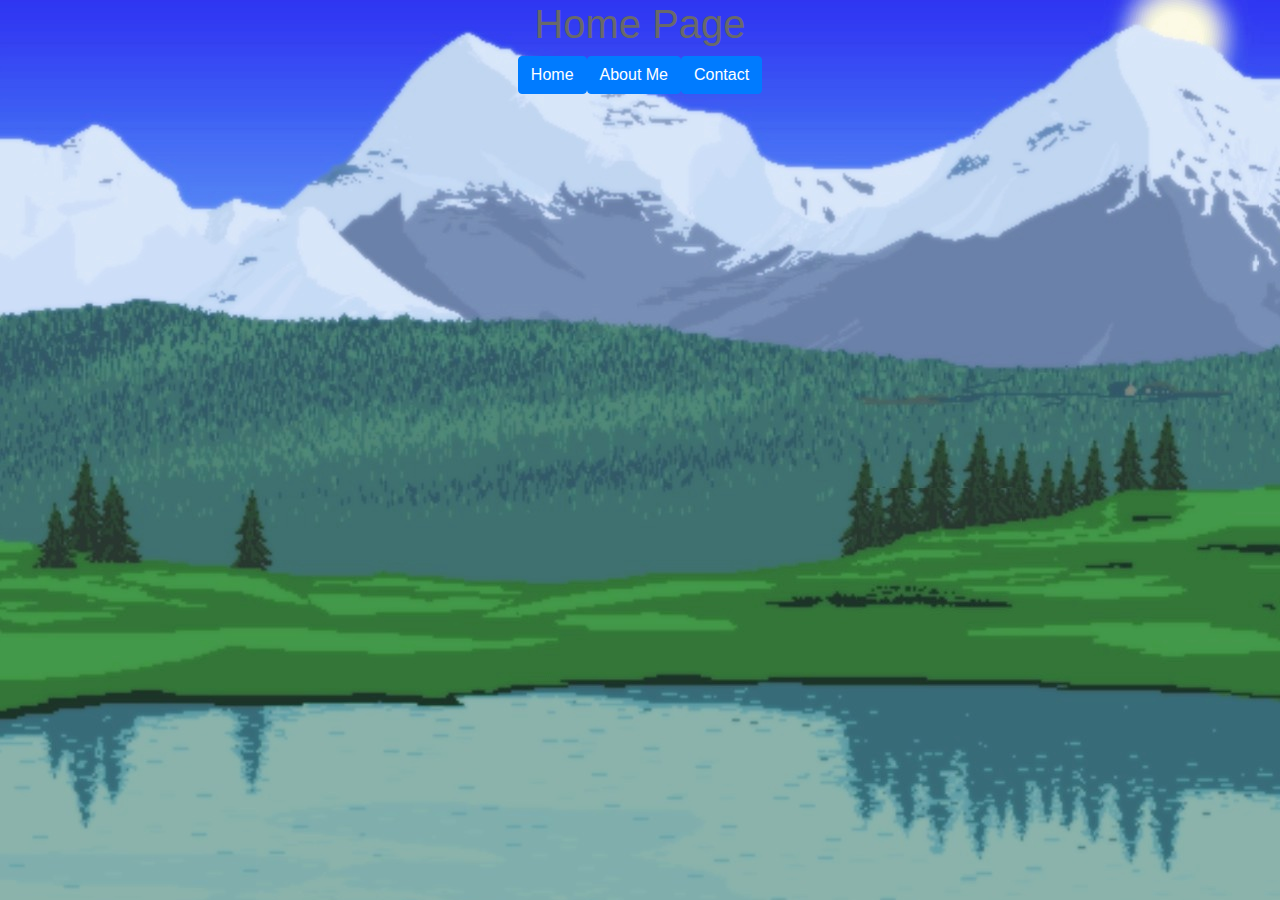
==== index.html @ d2b459ad "Second Commit" ====
<!DOCTYPE html>
<html>
<head>
	<title>Link the pages</title>
	<link rel="stylesheet" type="text/css" href="style.css">
	<link rel="stylesheet" type="text/css" href="https://stackpath.bootstrapcdn.com/bootstrap/4.1.1/css/bootstrap.min.css">
</head>
<style class="bg">
body {
background-image: url("images/overworld.jpeg");

}
</style>
</body>
	<font size="6" color="dimgray">
    <nav>
  <h1>Home Page</h1>
</nav>
  <div>
  <a class="btn btn-primary" class="links" href= role="button">Home</a>
   <a class="btn btn-primary" class="links" href="about.html" role="button">About Me</a>
    <a class="btn btn-primary" class="links" href="contact.html" role="button">Contact</a>
  </div>
</body>
</html>
---- style.css ----
h1 { 
	size:  large;
	color: dimgray;
	text-align: center;
}

img {
	width: 200px; 
	height: 200px;
}

ul {color: green; text-align: center;}

ol {color: red;}

body {height: 100%}

html {height: 100%;}

div {display: flex;
  align-items: center;
  justify-content: center;
}
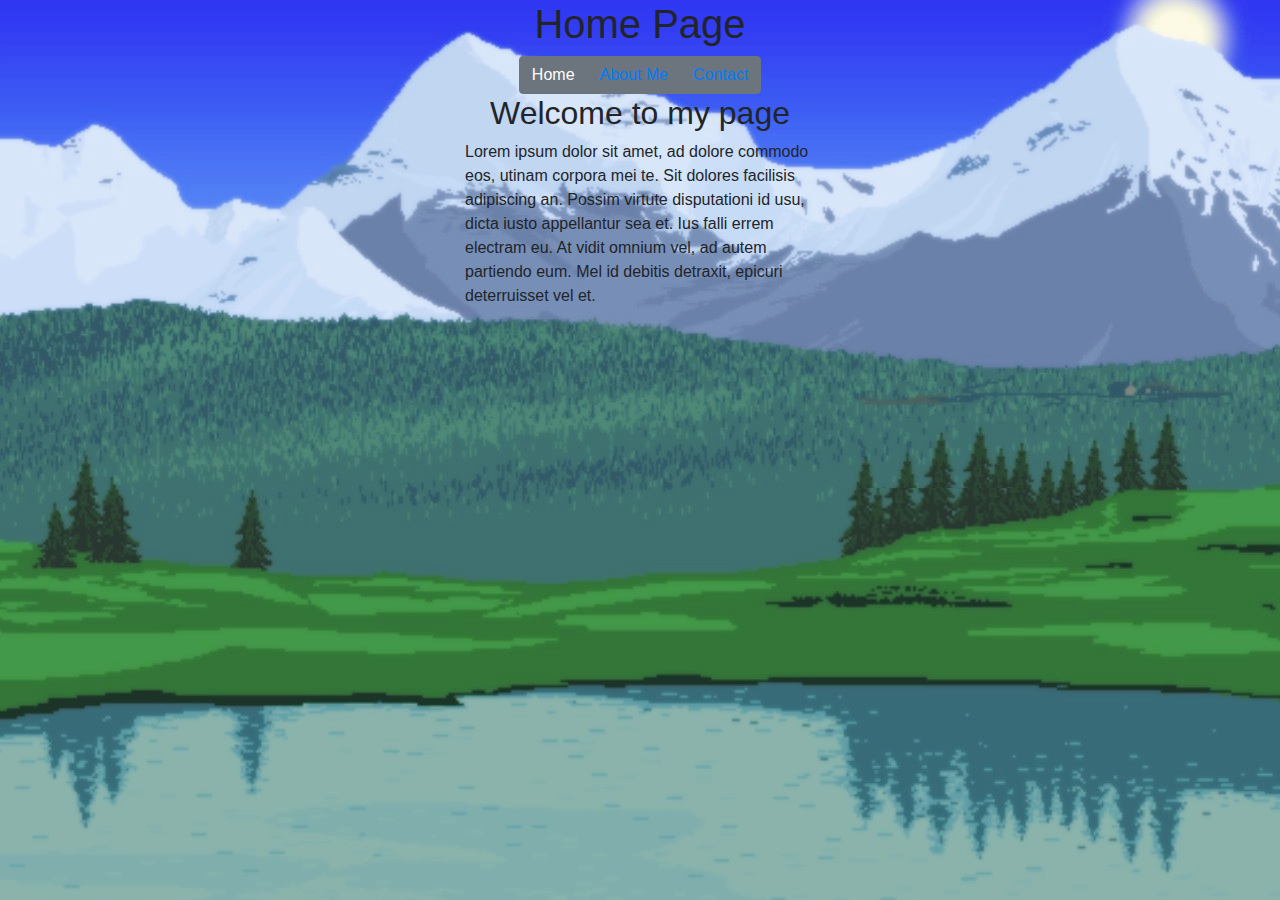
==== commit fa6510c5: "Portfolio Version 2" ====
--- a/index.html
+++ b/index.html
@@ -12,14 +12,30 @@
 }
 </style>
 </body>
-	<font size="6" color="dimgray">
-    <nav>
+	<font size="6">
   <h1>Home Page</h1>
+</font>
+  <nav class="container">
+    <nav class="row">
+  <div class="col">
+  <div class="btn-group" role="group" aria-label="Basic example">
+  <button type="button" class="btn btn-secondary">Home</button>
+  <button type="button" class="btn btn-secondary"><a class="links" href="about.html">About Me</a></button>
+  <button type="button" class="btn btn-secondary"><a class="links" href="contact.html">Contact</a></button>
+</div>
+</div>
 </nav>
-  <div>
-  <a class="btn btn-primary" class="links" href= role="button">Home</a>
-   <a class="btn btn-primary" class="links" href="about.html" role="button">About Me</a>
-    <a class="btn btn-primary" class="links" href="contact.html" role="button">Contact</a>
-  </div>
+</nav>
+
+<h2>Welcome to my page</h2>
+  <div class="container">
+  <div class="row">
+    <div class="col-4">
+<p>
+Lorem ipsum dolor sit amet, ad dolore commodo eos, utinam corpora mei te. Sit dolores facilisis adipiscing an. Possim virtute disputationi id usu, dicta iusto appellantur sea et. Ius falli errem electram eu. At vidit omnium vel, ad autem partiendo eum. Mel id debitis detraxit, epicuri deterruisset vel et.</p>
+</div>
+</div>
+</div>
+
 </body>
 </html>--- a/style.css
+++ b/style.css
@@ -1,23 +1,28 @@
-h1 { 
-	size:  large;
-	color: dimgray;
-	text-align: center;
+h1 {display: flex;
+  align-items: center;
+  justify-content: center;
+	
 }
 
 img {
+	position: center;
 	width: 200px; 
 	height: 200px;
 }
 
 ul {color: green; text-align: center;}
-
 ol {color: red;}
-
-body {height: 100%}
-
+body {height: 100%
+}
 html {height: 100%;}
+li { }
+a.links {display: inline-block;
+              position: relative;}
 
 div {display: flex;
   align-items: center;
   justify-content: center;
 }
+h2 {display: flex;
+  align-items: center;
+  justify-content: center;}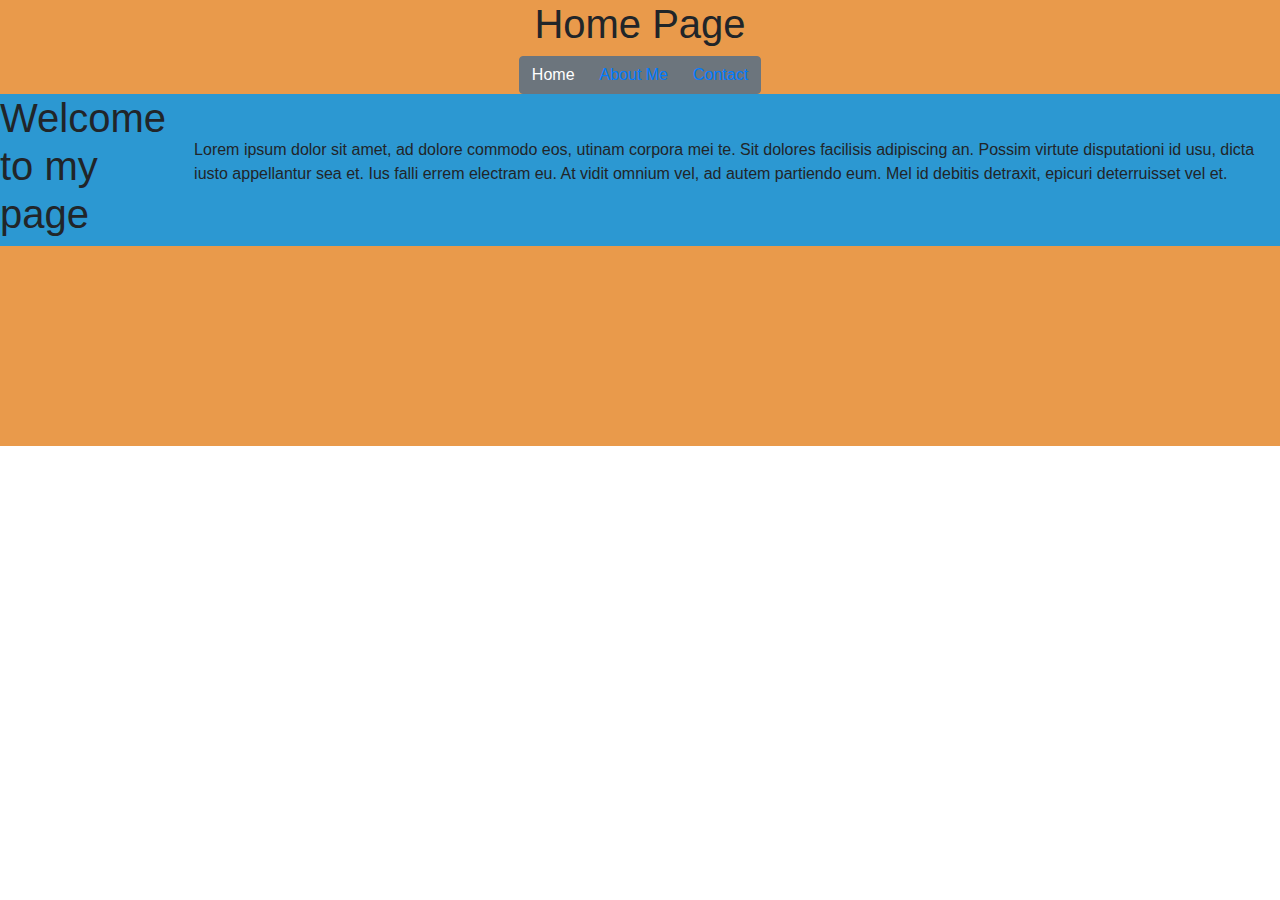
==== commit 2a596697: "first attempt at emulating marvel design" ====
--- a/index.html
+++ b/index.html
@@ -5,16 +5,13 @@
 	<link rel="stylesheet" type="text/css" href="style.css">
 	<link rel="stylesheet" type="text/css" href="https://stackpath.bootstrapcdn.com/bootstrap/4.1.1/css/bootstrap.min.css">
 </head>
-<style class="bg">
-body {
-background-image: url("images/overworld.jpeg");
 
-}
-</style>
-</body>
+<body>
+<header class="bg">
 	<font size="6">
   <h1>Home Page</h1>
 </font>
+
   <nav class="container">
     <nav class="row">
   <div class="col">
@@ -26,16 +23,26 @@
 </div>
 </nav>
 </nav>
+</header>
 
-<h2>Welcome to my page</h2>
-  <div class="container">
-  <div class="row">
-    <div class="col-4">
+<div class="bg2">
+
+
+
+<h1>Welcome to my page</h1>
+  
+  
 <p>
 Lorem ipsum dolor sit amet, ad dolore commodo eos, utinam corpora mei te. Sit dolores facilisis adipiscing an. Possim virtute disputationi id usu, dicta iusto appellantur sea et. Ius falli errem electram eu. At vidit omnium vel, ad autem partiendo eum. Mel id debitis detraxit, epicuri deterruisset vel et.</p>
-</div>
-</div>
+
+
 </div>
 
+<footer class="bg">
+  
+
+
+
+</footer>
 </body>
 </html>--- a/style.css
+++ b/style.css
@@ -1,4 +1,10 @@
-h1 {display: flex;
+body {height: 100%;
+}
+html {height: 100%;}
+
+/*add seperate class for title*/
+h1 {
+  display: flex;
   align-items: center;
   justify-content: center;
 	
@@ -12,10 +18,7 @@
 
 ul {color: green; text-align: center;}
 ol {color: red;}
-body {height: 100%
-}
-html {height: 100%;}
-li { }
+
 a.links {display: inline-block;
               position: relative;}
 
@@ -23,6 +26,15 @@
   align-items: center;
   justify-content: center;
 }
-h2 {display: flex;
-  align-items: center;
-  justify-content: center;}+h2 {
+  margin-left: }
+
+.bg {background-color: #E99A4B;
+           width: 100%;}
+
+.bg2 {background-color: #2C98D2;
+       }
+
+footer {height: 200px;}
+
+i {position: center;}
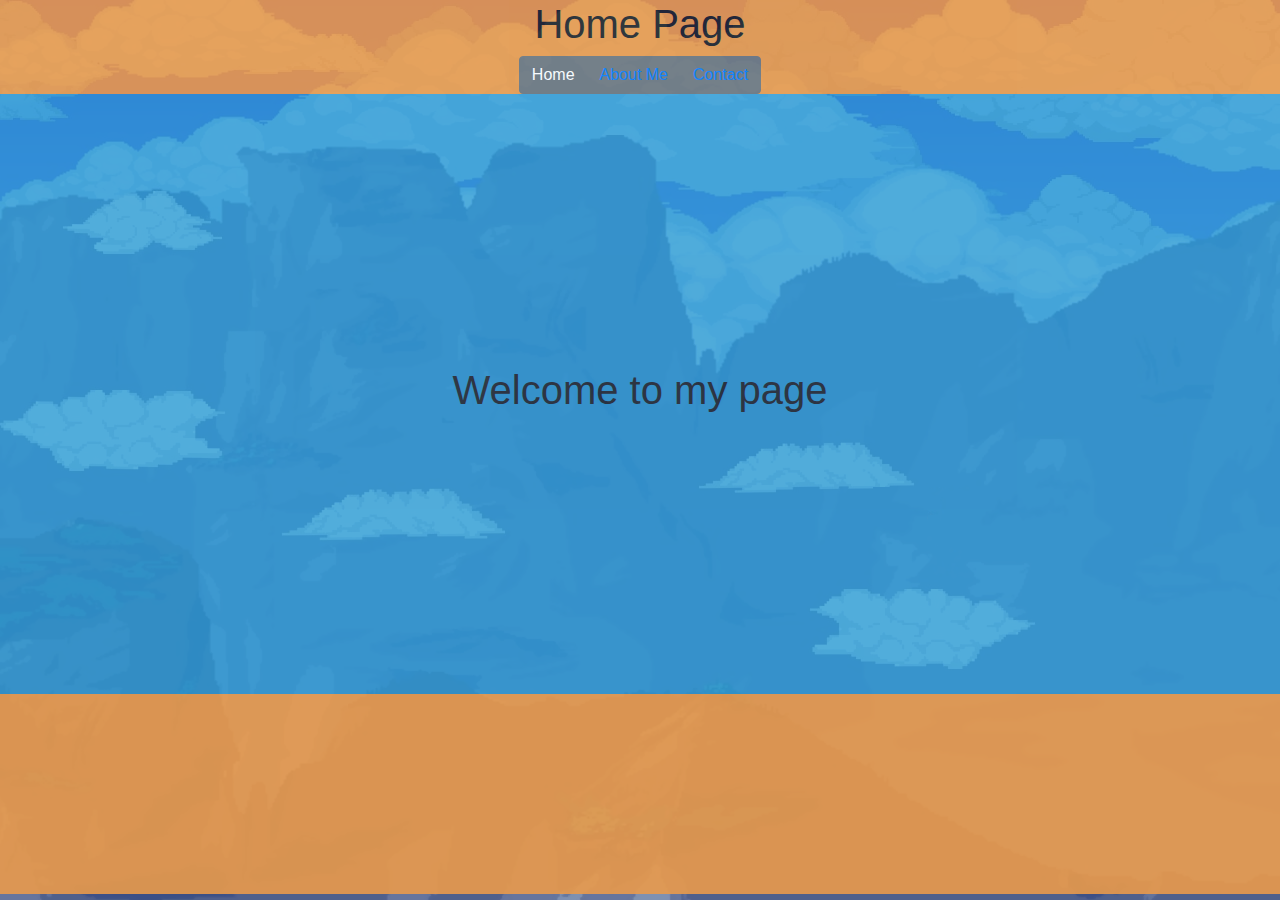
==== commit 1a37d7bf: "fixed up background, added transparency." ====
--- a/index.html
+++ b/index.html
@@ -1,15 +1,23 @@
 <!DOCTYPE html>
 <html>
 <head>
-	<title>Link the pages</title>
+	<title>Home</title>
+  <link rel="stylesheet" href="https://use.fontawesome.com/releases/v5.0.13/css/all.css" integrity="sha384-DNOHZ68U8hZfKXOrtjWvjxusGo9WQnrNx2sqG0tfsghAvtVlRW3tvkXWZh58N9jp" crossorigin="anonymous">
 	<link rel="stylesheet" type="text/css" href="style.css">
 	<link rel="stylesheet" type="text/css" href="https://stackpath.bootstrapcdn.com/bootstrap/4.1.1/css/bootstrap.min.css">
 </head>
 
+<style>
+body {
+background-image: url("images/canyon.png");
+
+}
+</style>
+
 <body>
 <header class="bg">
-	<font size="6">
-  <h1>Home Page</h1>
+	<font>
+  <h1 class="hh1">Home Page</h1>
 </font>
 
   <nav class="container">
@@ -33,15 +41,15 @@
   
   
 <p>
-Lorem ipsum dolor sit amet, ad dolore commodo eos, utinam corpora mei te. Sit dolores facilisis adipiscing an. Possim virtute disputationi id usu, dicta iusto appellantur sea et. Ius falli errem electram eu. At vidit omnium vel, ad autem partiendo eum. Mel id debitis detraxit, epicuri deterruisset vel et.</p>
+</p>
 
 
 </div>
 
 <footer class="bg">
-  
 
-
+<a href="https://github.com/Kenc1099"><i class="fab fa-github-square"></i></a>
+  <a href="https://www.linkedin.com/in/kendrick-campusano-4071a5163/"><i class="fab fa-linkedin"></i></a>  
 
 </footer>
 </body>
--- a/style.css
+++ b/style.css
@@ -1,9 +1,8 @@
-body {height: 100%;
+body {
 }
-html {height: 100%;}
+html {}
 
-/*add seperate class for title*/
-h1 {
+.hh1 {
   display: flex;
   align-items: center;
   justify-content: center;
@@ -12,29 +11,34 @@
 
 img {
 	position: center;
-	width: 200px; 
-	height: 200px;
+	width: 300px; 
+	height: 500px;
 }
 
 ul {color: green; text-align: center;}
 ol {color: red;}
 
-a.links {display: inline-block;
-              position: relative;}
+
 
 div {display: flex;
   align-items: center;
   justify-content: center;
 }
-h2 {
-  margin-left: }
 
 .bg {background-color: #E99A4B;
-           width: 100%;}
+           width: 100%;
+    opacity: 0.9;}
 
 .bg2 {background-color: #2C98D2;
+      height: 600px;
+      opacity: 0.8;
        }
 
 footer {height: 200px;}
 
-i {position: center;}
+i {color: #2C98D2;
+  font-size: 60px;
+  position: relative;
+  left: 45%;
+  opacity: 3.0;
+ }
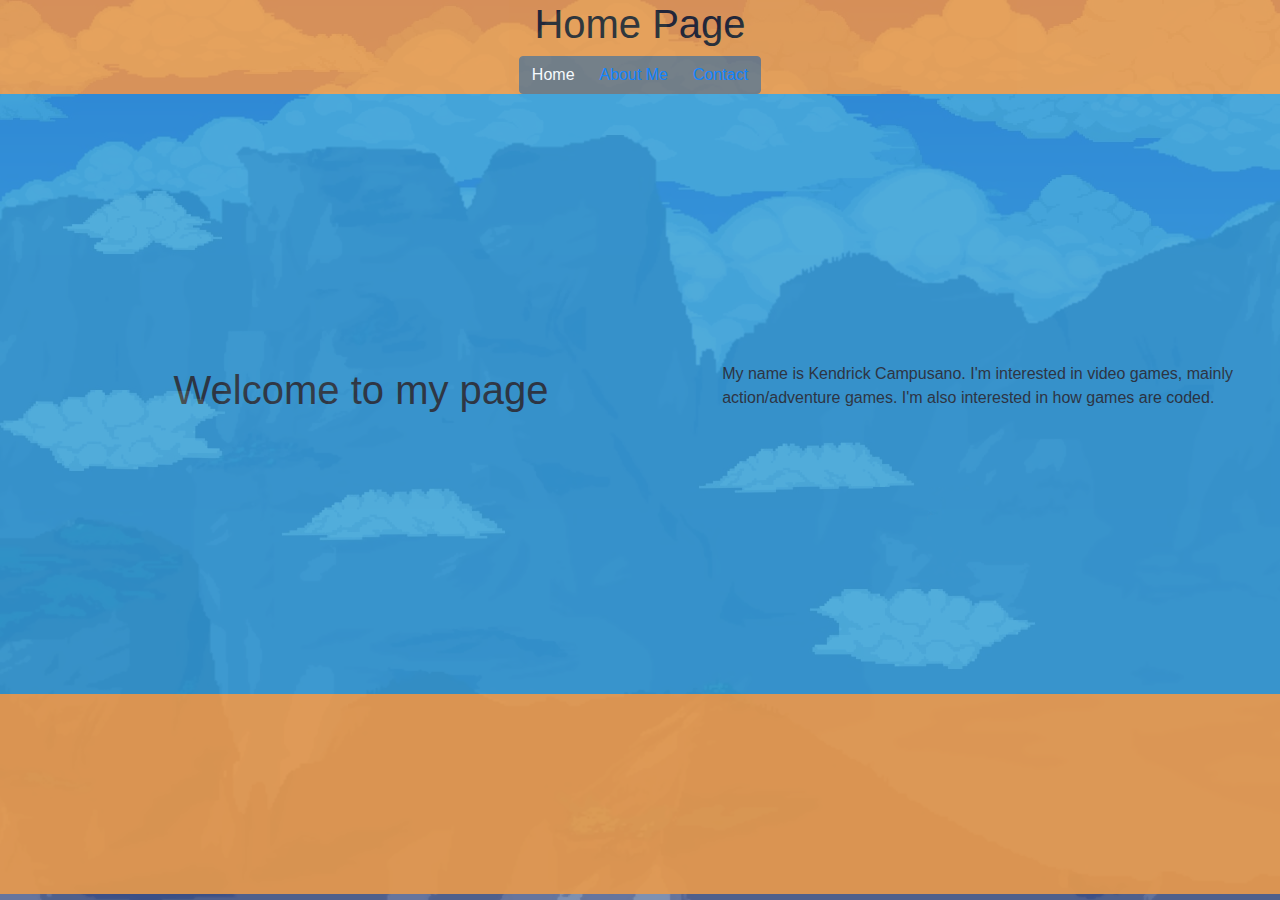
==== commit 59345f90: "changed about me page" ====
--- a/index.html
+++ b/index.html
@@ -36,11 +36,15 @@
 <div class="bg2">
 
 
-
+<div class="container">
+  <div class="row">
+    <div class="col">
 <h1>Welcome to my page</h1>
+  </div>
+</div>
+</div>
   
-  
-<p>
+<p>My name is Kendrick Campusano. I'm interested in video games, mainly action/adventure games. I'm also interested in how games are coded.
 </p>
 
 
